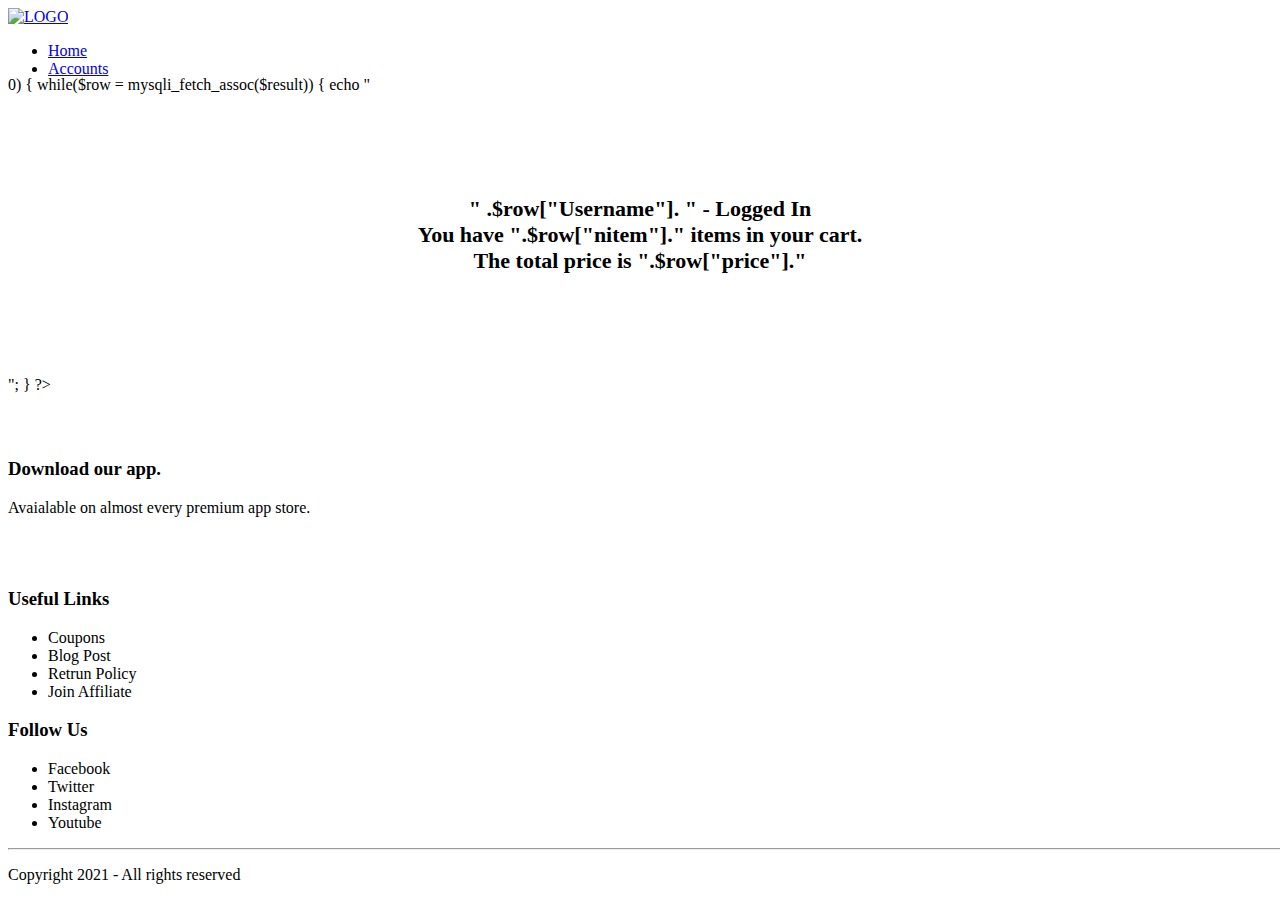
==== a.html @ 02ffc39d "INIT" ====
<!DOCTYPE html>
<html lang="en" dir="ltr">
    <head>
            <meta charset="utf-8">
            <meta name="viewport" content="width=device-width,initial-scale=1.0">
            <title>Your Account | Dell Enterprises</title>
            <link rel="stylesheet" href="style.css">
            <link rel="preconnect" href="https://fonts.gstatic.com">
            <link href="https://fonts.googleapis.com/css2?family=Poppins:ital,wght@0,100;0,200;0,400;0,500;1,100&display=swap" rel="stylesheet">
            <link rel="stylesheet" href="https://cdnjs.cloudflare.com/ajax/libs/font-awesome/4.7.0/css/font-awesome.css" integrity="sha512-5A8nwdMOWrSz20fDsjczgUidUBR8liPYU+WymTZP1lmY9G6Oc7HlZv156XqnsgNUzTyMefFTcsFH/tnJE/+xBg==" crossorigin="anonymous" />
            <link rel="shortcut icon" href="images/Dell.png" type="image/x-icon"> 
    </head>
    <body>

<!-- header -->
        <div class="container">
            <div class="navbar">
                <div class="logo">
                    <a href="index.html">
                        <img src="images/dellLogo.jpg" alt="LOGO" width="125px">
                    </a>
                </div>
                <nav>
                    <ul id="MenuItems">
                        <li><a href="index.html">Home</a></li>
                        <!-- <li><a href="products.html">Products</a></li> -->
                        <!-- <li><a href="uc.html">About</a></li> -->
                        <!-- <li><a href="uc.html">Contact</a></li> -->
                        <li><a href="account.php">Accounts</a></li>
                    </ul>
                </nav>
                <!-- <a href="cart.html">
                    <img src="images/cart.png" alt="CART" width="30px" height="30px">
                </a> -->
                <img src="images/menu.png" alt="" class="menu" onclick="menutoggle()">
            </div>
        </div>

        <?php
            $conn = mysqli_connect("localhost","root");
            mysqli_select_db($conn ,'CE');
            session_start();
            $username=$_SESSION['un'];
            $sql = "SELECT * FROM cart WHERE Username = '$username'";
            $result =  mysqli_query($conn, $sql);
            // $row = mysqli_fetch_array($result, MYSQLI_ASSOC);
            // $fk = $row["Memb_id"];
            // $sql = "SELECT Name FROM member WHERE Memb_id = '$fk'";
            // $result = mysqli_query($conn, $sql);

            // if (mysqli_num_rows($result) > 0) {
             while($row = mysqli_fetch_assoc($result)) {
               echo "<center><p style='font-weight:bold;padding:80px;font-size:22px;'>
               " .$row["Username"]. " - Logged In <br>You have ".$row["nitem"]." items in your cart. <br>
               The total price is ".$row["price"]."
               <br /></p></center>";
         }
         ?>
<!-- footer -->

    <footer style="position:absolute;bottom:0;width:100%;">
        <div class="footer">
            <div class="container">
                <div class="row">
                    <div class="footer-col-1">
                        <h3>Download our app.</h3>
                        <p>Avaialable on almost every premium app store.</p>
                        <div class="app-logo">
                            <img src="images/play-store.png" alt="">
                            <img src="images/app-store.png" alt="">
                        </div>
                    </div>
                    <div class="footer-col-2">
                        <img src="images/logo.png" alt="">
                        <!-- <p>District wide distributor of household items like FENA sanitation products and BAMBINO edible products.</p> -->
                    </div>
                    <div class="footer-col-3">
                        <h3>Useful Links</h3>
                        <ul>
                            <li>Coupons</li>
                            <li>Blog Post</li>
                            <li>Retrun Policy</li>
                            <li>Join Affiliate</li>
                        </ul>
                    </div>
                    <div class="footer-col-4">
                        <h3>Follow Us</h3>
                        <ul>
                            <li>Facebook</li>
                            <li>Twitter</li>
                            <li>Instagram</li>
                            <li>Youtube</li>
                        </ul>
                    </div>
                </div>
                <hr>
                <p class="copyright">Copyright 2021 - All rights reserved</p>
            </div>
        </div>
    </footer>


<!-- js for toggle menu -->
    <script>
        var MenuItems = document.getElementById("MenuItems")
        MenuItems.style.maxHeight="0px";
        function menutoggle() {
            if(MenuItems.style.maxHeight=="0px")
            {
                MenuItems.style.maxHeight="200px";
            }
            else {
                 MenuItems.style.maxHeight="0px";
            }
        }
    </script>

  </body>
</html>
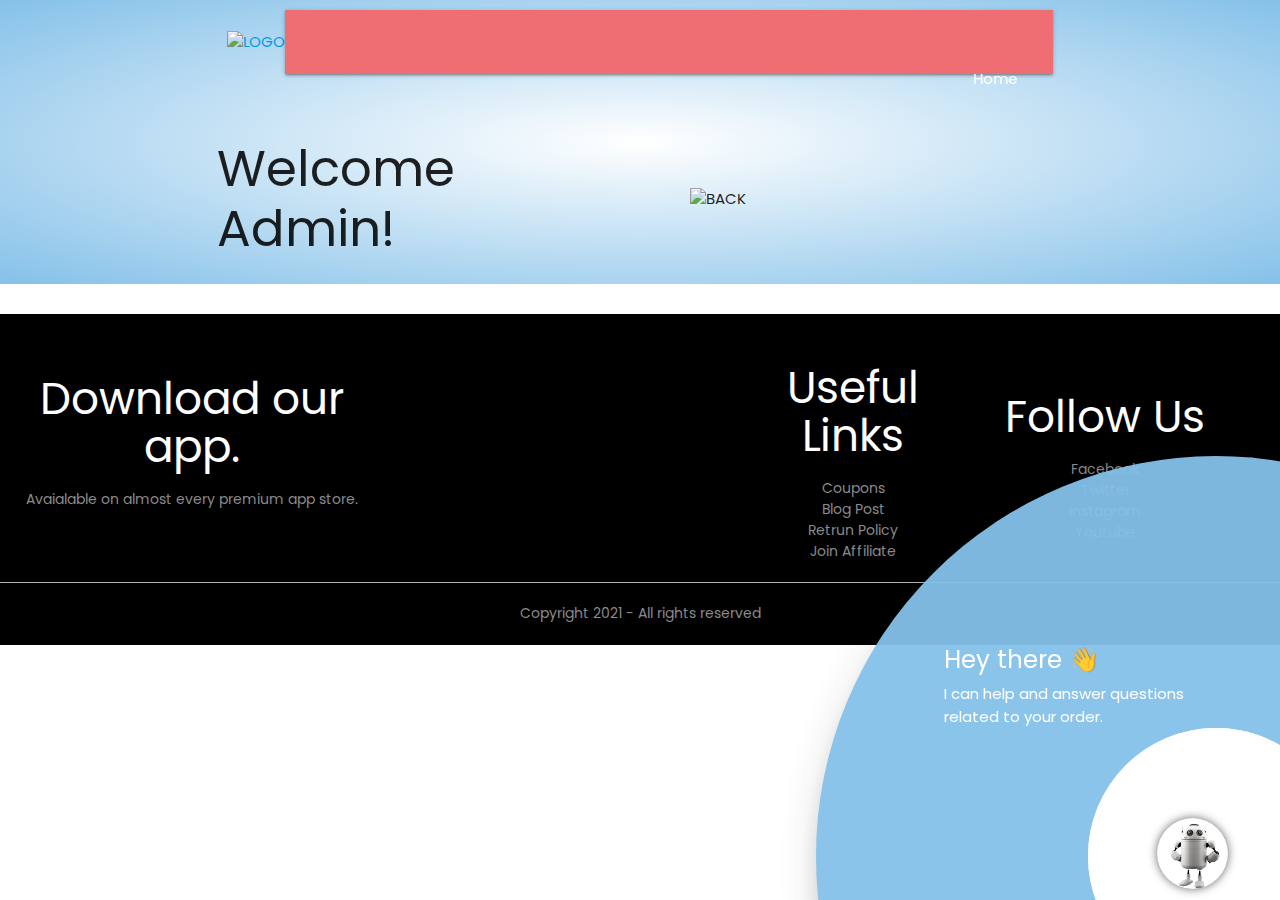
==== commit 60dd306a: "3rd Commit" ====
--- a/a.html
+++ b/a.html
@@ -3,103 +3,148 @@
     <head>
             <meta charset="utf-8">
             <meta name="viewport" content="width=device-width,initial-scale=1.0">
-            <title>Your Account | Dell Enterprises</title>
-            <link rel="stylesheet" href="style.css">
+            <title>Admin | Dell Enterprises</title>
+            <style>
+            
+              .footer .container{
+                  display: inline;
+                  /* margin-top: 20px; */
+              }
+              .footer-col-1{
+                  text-align: center;
+              }
+              .footer-col-4{
+                margin-top: 10px;
+              }
+                </style>
+            <link rel="stylesheet" href="style1.css">
             <link rel="preconnect" href="https://fonts.gstatic.com">
             <link href="https://fonts.googleapis.com/css2?family=Poppins:ital,wght@0,100;0,200;0,400;0,500;1,100&display=swap" rel="stylesheet">
             <link rel="stylesheet" href="https://cdnjs.cloudflare.com/ajax/libs/font-awesome/4.7.0/css/font-awesome.css" integrity="sha512-5A8nwdMOWrSz20fDsjczgUidUBR8liPYU+WymTZP1lmY9G6Oc7HlZv156XqnsgNUzTyMefFTcsFH/tnJE/+xBg==" crossorigin="anonymous" />
             <link rel="shortcut icon" href="images/Dell.png" type="image/x-icon"> 
+
+            <meta name="viewport" content="width=device-width, initial-scale=1.0" />
+            <meta content="text/html;charset=utf-8" http-equiv="Content-Type" />
+            <meta content="utf-8" http-equiv="encoding" />
+        
+            <!--Import Google Icon Font-->
+            <link
+              href="https://fonts.googleapis.com/icon?family=Material+Icons"
+              rel="stylesheet"
+            />
+            <link rel="preconnect" href="https://fonts.gstatic.com" />
+            <link
+              href="https://fonts.googleapis.com/css2?family=Open+Sans&display=swap"
+              rel="stylesheet"
+            />
+            <link
+              href="https://fonts.googleapis.com/css?family=Raleway:500&display=swap"
+              rel="stylesheet"
+            />
+        
+            <link rel="preconnect" href="https://fonts.gstatic.com" />
+            <link
+              href="https://fonts.googleapis.com/css2?family=Roboto:wght@300&display=swap"
+              rel="stylesheet"
+            />
+        
+            <link rel="preconnect" href="https://fonts.gstatic.com" />
+            <link
+              href="https://fonts.googleapis.com/css2?family=Lato&display=swap"
+              rel="stylesheet"
+            />
+        
+            <!--Import Font Awesome Icon Font-->
+            <link
+              rel="stylesheet"
+              href="https://cdnjs.cloudflare.com/ajax/libs/font-awesome/4.7.0/css/font-awesome.min.css"
+              integrity="sha256-eZrrJcwDc/3uDhsdt61sL2oOBY362qM3lon1gyExkL0="
+              crossorigin="anonymous"
+            />
+        
+            <!--Import materialize.css-->
+            <link
+              rel="stylesheet"
+              type="text/css"
+              href="static/css/materialize.min.css"
+            />
+        
+            <!--Main css-->
+            <link rel="stylesheet" type="text/css" href="static/css/style.css" />
+            <meta name="viewport" content="width=device-width, initial-scale=1" />
     </head>
     <body>
 
 <!-- header -->
-        <div class="container">
-            <div class="navbar">
-                <div class="logo">
-                    <a href="index.html">
-                        <img src="images/dellLogo.jpg" alt="LOGO" width="125px">
-                    </a>
-                </div>
-                <nav>
-                    <ul id="MenuItems">
-                        <li><a href="index.html">Home</a></li>
-                        <!-- <li><a href="products.html">Products</a></li> -->
-                        <!-- <li><a href="uc.html">About</a></li> -->
-                        <!-- <li><a href="uc.html">Contact</a></li> -->
-                        <li><a href="account.php">Accounts</a></li>
-                    </ul>
-                </nav>
-                <!-- <a href="cart.html">
-                    <img src="images/cart.png" alt="CART" width="30px" height="30px">
-                </a> -->
-                <img src="images/menu.png" alt="" class="menu" onclick="menutoggle()">
-            </div>
-        </div>
-
-        <?php
-            $conn = mysqli_connect("localhost","root");
-            mysqli_select_db($conn ,'CE');
-            session_start();
-            $username=$_SESSION['un'];
-            $sql = "SELECT * FROM cart WHERE Username = '$username'";
-            $result =  mysqli_query($conn, $sql);
-            // $row = mysqli_fetch_array($result, MYSQLI_ASSOC);
-            // $fk = $row["Memb_id"];
-            // $sql = "SELECT Name FROM member WHERE Memb_id = '$fk'";
-            // $result = mysqli_query($conn, $sql);
-
-            // if (mysqli_num_rows($result) > 0) {
-             while($row = mysqli_fetch_assoc($result)) {
-               echo "<center><p style='font-weight:bold;padding:80px;font-size:22px;'>
-               " .$row["Username"]. " - Logged In <br>You have ".$row["nitem"]." items in your cart. <br>
-               The total price is ".$row["price"]."
-               <br /></p></center>";
-         }
-         ?>
-<!-- footer -->
-
-    <footer style="position:absolute;bottom:0;width:100%;">
-        <div class="footer">
-            <div class="container">
-                <div class="row">
-                    <div class="footer-col-1">
-                        <h3>Download our app.</h3>
-                        <p>Avaialable on almost every premium app store.</p>
-                        <div class="app-logo">
-                            <img src="images/play-store.png" alt="">
-                            <img src="images/app-store.png" alt="">
-                        </div>
-                    </div>
-                    <div class="footer-col-2">
-                        <img src="images/logo.png" alt="">
-                        <!-- <p>District wide distributor of household items like FENA sanitation products and BAMBINO edible products.</p> -->
-                    </div>
-                    <div class="footer-col-3">
-                        <h3>Useful Links</h3>
-                        <ul>
-                            <li>Coupons</li>
-                            <li>Blog Post</li>
-                            <li>Retrun Policy</li>
-                            <li>Join Affiliate</li>
-                        </ul>
-                    </div>
-                    <div class="footer-col-4">
-                        <h3>Follow Us</h3>
-                        <ul>
-                            <li>Facebook</li>
-                            <li>Twitter</li>
-                            <li>Instagram</li>
-                            <li>Youtube</li>
-                        </ul>
-                    </div>
-                </div>
-                <hr>
-                <p class="copyright">Copyright 2021 - All rights reserved</p>
-            </div>
-        </div>
-    </footer>
-
-
+<div class="header">
+    <div class="container">
+        <div class="navbar">
+            <div class="logo">
+                <a href="index.html">
+                    <img src="images/Dell.png" alt="LOGO" width="100px">
+                </a>
+            </div>
+            <nav>
+                <ul id="MenuItems">
+                    <li><a href="index.html">Home</a></li>
+                    <!-- <li><a href="account.html">Login</a></li> -->
+                </ul>
+            </nav>
+          
+            <img src="images/menu.png" alt="" class="menu" onclick="menutoggle()">
+        </div>
+        <div class="row">
+            <div class="col-2">
+                <h1>Welcome Admin!</h1>
+                <!-- <p>Get 10% cashback, instant discount on UPI/netbanking & more.</p> -->
+                <!-- <a href="products.html" class="btn">Explore Now &#8594;</a> -->
+            </div>
+            <div class="col-2">
+                <img src="images/1.png" alt="BACK">
+            </div>
+        </div>
+    </div>
+</div>
+
+<div class="footer">
+  <div class="container">
+      <div class="row">
+          <div class="footer-col-1">
+              <h3>Download our app.</h3>
+              <p>Avaialable on almost every premium app store.</p>
+              <div class="app-logo">
+                  <img src="images/play-store.png" alt="">
+                  <img src="images/app-store.png" alt="">
+              </div>
+          </div>
+          
+          <div class="footer-col-2">
+              <img src="images/logo.png" alt="">
+          </div>
+          <div class="footer-col-3">
+              <h3>Useful Links</h3>
+              <ul>
+                  <li>Coupons</li>
+                  <li>Blog Post</li>
+                  <li>Retrun Policy</li>
+                  <li>Join Affiliate</li>
+              </ul>
+          </div>
+          <div class="footer-col-4">
+              <h3>Follow Us</h3>
+              <ul>
+                  <li>Facebook</li>
+                  <li>Twitter</li>
+                  <li>Instagram</li>
+                  <li>Youtube</li>
+              </ul>
+          </div>
+     
+      </div>
+      <hr>
+      <p class="copyright">Copyright 2021 - All rights reserved</p>
+  </div>
+</div>
 <!-- js for toggle menu -->
     <script>
         var MenuItems = document.getElementById("MenuItems")
@@ -114,6 +159,77 @@
             }
         }
     </script>
+     <div class="container">
+        <!-- Modal for rendering the charts, declare this if you want to render charts, 
+           else you remove the modal -->
+        <div id="modal1" class="modal">
+          <canvas id="modal-chart"></canvas>
+        </div>
+  
+        <!--chatbot widget -->
+        <div class="widget">
+          <div class="chat_header">
+            <!--Add the name of the bot here -->
+            <span class="chat_header_title">Sara</span>
+            <span class="dropdown-trigger" href="#" data-target="dropdown1">
+              <i class="material-icons"> more_vert </i>
+            </span>
+  
+            <!-- Dropdown menu-->
+            <ul id="dropdown1" class="dropdown-content">
+              <li><a href="#" id="clear">Clear</a></li>
+              <li><a href="#" id="restart">Restart</a></li>
+              <li><a href="#" id="close">Close</a></li>
+            </ul>
+          </div>
+  
+          <!--Chatbot contents goes here -->
+          <div class="chats" id="chats">
+            <div class="clearfix"></div>
+          </div>
+  
+          <!--keypad for user to type the message -->
+          <div class="keypad">
+            <textarea
+              id="userInput"
+              placeholder="Type a message..."
+              class="usrInput"
+            ></textarea>
+            <div id="sendButton">
+              <i class="fa fa-paper-plane" aria-hidden="true"></i>
+            </div>
+          </div>
+        </div>
+  
+        <!--bot profile-->
+        <div class="profile_div" id="profile_div">
+          <img class="imgProfile" src="static/img/botAvatar.png" />
+        </div>
+  
+        <!-- Bot pop-up intro -->
+        <div class="tap-target" data-target="profile_div">
+          <div class="tap-target-content">
+            <h5 class="white-text">Hey there 👋</h5>
+            <p class="white-text">
+              I can help and answer questions related to your order.
+            </p>
+          </div>
+        </div>
+      </div>
+  
+      <!--JavaScript at end of body for optimized loading-->
+      <script src="https://ajax.googleapis.com/ajax/libs/jquery/3.3.1/jquery.min.js"></script>
+      <script
+        type="text/javascript"
+        src="static/js/lib/materialize.min.js"
+      ></script>
+      <script src="static/js/lib/uuid.min.js"></script>
+      <!--Main Script -->
+      <script type="text/javascript" src="static/js/script.js"></script>
+  
+      <!--Chart.js Script -->
+      <script type="text/javascript" src="static/js/lib/chart.min.js"></script>
+      <script type="text/javascript" src="static/js/lib/showdown.min.js"></script>
 
   </body>
 </html>
--- a/style1.css
+++ b/style1.css
@@ -0,0 +1,550 @@
+*{
+  margin: 0;
+  padding: 0;
+  box-sizing: border-box;
+  margin-top: 0cm;
+}
+body{
+    font-family: 'Poppins', sans-serif !important;
+}
+.navbar{
+  display: flex !important;
+  align-items: center !important;
+  padding: 10px !important;
+}
+nav{
+  flex: 1 !important;
+  text-align: right !important;
+}
+nav ul{
+  display: inline-block;
+  list-style-type: none;
+}
+nav ul li{
+    display: inline-block;
+    margin-right: 20px;
+}
+a{
+  text-decoration: none;
+  color: #555;
+}
+p{
+    color: #555;
+}
+.container{
+    max-width: 1300px;
+    margin: auto;
+    padding-left: 25px;
+    padding-right: 25px;
+}
+.row{
+    display: flex;
+    align-items: center;
+    flex-wrap: wrap;
+    justify-content: space-around;
+}
+.col-2{
+    flex-basis: 50%;
+    min-width: 300px;
+}
+.col-2 img{
+    max-width: 100%;
+    padding: 10px 0;
+    margin: 0 50px;
+}
+.col-2 h1{
+    font-size: 50px;
+    line-height: 60px;
+    margin: 25px 0;
+}
+.btn{
+    display: inline-block;
+    /* background: #ff523b; */
+    background:black;
+    color: white;
+    padding: 8px 30px;
+    /* padding: 8px; */
+    margin: 30px 0;
+    border-radius: 100px;
+    align-items: center !important;
+}
+.btn p{
+    text-align: center;
+}
+.btn:hover{
+    background:darkgrey;
+}
+.header{
+    background: radial-gradient(#fff,#85C1E9 );
+}
+.header .row{
+    margin: 30px 0;
+}
+.categories{
+    margin: 50px 0;
+}
+.col-3{
+    /* display: flex; */
+    /* flex-wrap: wrap; */
+    flex-basis: 32%;
+    min-width: 250px;
+    margin-bottom: 20px;
+    /* justify-content: space-between; */
+    text-align: center;
+}
+.col-3 img{
+    width: 100%;
+}
+.small-container{
+    /* max-width: 1200px; */
+    /* margin: auto; */
+    padding: 0 25px;
+}
+.small-container h2{
+    
+    padding:10px;
+}
+.col-4{
+    /* display: flex; */
+    /* flex-wrap: wrap; */
+    flex-basis: 25%;
+    /* min-width: 250px; */
+    margin-bottom: 50px;
+    padding: 10px;
+    /* justify-content: space-between; */
+    text-align: center;
+    align-self: baseline;
+    transition: transform 0.5s;
+    cursor: pointer;
+}
+#Powder.col-4 img{
+    height:200px;
+    /* width: 200px; */
+    margin-top: 30px;
+}
+#NIP.col-4 img{
+    /* height:200px; */
+    width: 200px;
+    margin: 30px 0;
+}
+.title{
+    text-align: center;
+    margin: 0 auto 20px;
+    position: relative;
+    line-height: 40px;
+    color: #555;
+}
+.title::after{
+    content: '';
+    background:black;
+    width: 80px;
+    height: 5px;
+    border-radius: 5px;
+    position: absolute;
+    bottom: 0;
+    left: 50%;
+    transform: translateX(-50%);
+}
+h4{
+    color: #555;
+    font-weight: normal;
+}
+.col-4 p{
+    font-size: 16px;
+}
+.rating .fa{
+    color: black;
+}
+.col-4:hover{
+    transform: translateY(-10px);
+}
+/* offer */
+.offer{
+    background: radial-gradient(#fff,#85C1E9 );
+    margin-top: 80px;
+    padding: 30px 0;
+}
+.col-2 .offer-img{
+    padding: 50px;
+}
+small{
+    color: #555;
+}
+
+/* testimonial */
+.testimonial{
+    padding: 50px 150px;
+}
+.testimonial .col-3{
+    max-width: 350px;
+    text-align: center;
+    padding: 40px 20px;
+    box-shadow: 0 0 20px 0px rgba(0,0,0,0.1);
+    cursor: pointer;
+    transition: transform 0.5s;
+}
+.testimonial .col-3 img{
+    width: 50px;
+    margin-top: 20px;
+    border-radius: 50%;
+}
+.testimonial .col-3:hover{
+    transform: translateY(-10px);
+}
+.fa.fa-quote-left{
+    font-size: 34px;
+    color: black;
+}
+.col-3 p{
+    font-size: 12px;
+    margin: 12px 0;
+    color: #777;
+}
+.testimonial .col-3 h3{
+    font-weight: 600;
+    color: #555;
+    font-size: 16px;
+}
+/* brands */
+.brands{
+    padding: 0 100px;
+    margin-bottom: 30px;
+}
+.col-5{
+    width: 160px;
+}
+.col-5 img{
+    margin: auto;
+    width: 100%;
+    cursor: pointer;
+    filter: grayscale(100%);
+}
+.col-5 img:hover{
+    filter: grayscale(0);
+}
+
+/* footer */
+.footer{
+    /* margin-top:10px; */
+  
+    background:#000;
+    color: #8a8a8a;
+    font-size: 14px;
+    padding: 0;
+    /* padding: 60px 0 20px; */
+    /* display: flex; */
+    /* flex-basis: auto; */
+}
+.footer p{
+    color: #8a8a8a;
+    max-width: 100%;
+}
+.footer h3{
+    color: #fff;
+    /* margin-bottom: 10px; */
+}
+.footer-col-1, .footer-col-2, .footer-col-4{
+    min-width: 350px;
+    /* margin-bottom: 30px !important; */
+    
+}
+.footer-col-1{
+     flex-basis:30%;
+}
+.footer-col-2{
+    flex: 1;
+    text-align: center !important;
+}
+.footer-col-2 img{
+    width: 200px;
+    margin-top: -20px;
+}
+.footer-col-3,.footer-col-4{
+    flex-basis: 12%;
+    text-align: center !important;
+
+}
+ul{
+    padding-left: 3px;
+    list-style-type: none;
+}
+.app-logo{
+    margin-top: 20px;
+}
+.app-logo img{
+    width: 100px;
+}
+.footer hr{
+    border: none;
+    background: #b5b5b5;
+    height: 1px;
+    margin: 20px 0;
+}
+.copyright{
+    text-align: center;
+}
+.menu{
+    width: 28px;
+    margin-left: 20px;
+    display: none;
+}
+
+/* all products */
+.row-2{
+    justify-content: space-between;
+    max-width: 1200px;
+    margin: 10px auto 20px;
+}
+select{
+     border: 1px solid #ff523b;
+}
+select:focus{
+    outline: none;
+}
+.page-btn{
+    text-align: center;
+    /* max-width: 1300px; */
+    margin: 0 auto 50px;
+}
+.page-btn span{
+    display: inline-block;
+    border: 1px solid #ff523b;
+    width: 40px;
+    height: 40px;
+    text-align: center;
+    line-height: 40px;
+    cursor: pointer;
+}
+.page-btn span:hover{
+    background:black;
+    color: white;
+}
+
+/* single product details */
+
+.single-product .col-2 img{
+    padding: 0;
+}
+.single-product .col-2{
+    padding: 40px;
+}
+.single-product h4{
+    margin: 20px o;
+    font-size: 22px;
+    font-weight: bold;
+}
+.single-product select{
+    display: block;
+    padding: 10px;
+    margin-top: 20px;
+}
+.single-product input{
+    width: 50px;
+    height: 40px;
+    padding-left: 10px;
+    font-size: 20px;
+    margin-right: 10px;
+    border: 1px solid #ff523b;
+}
+input:focus{
+    outline: none;
+}
+.single-product .fa{
+    color: #ff523b;
+    margin-left: 5px;
+}
+.small-img-row{
+    margin-top: 10px;
+    display: flex;
+    justify-content: center;
+}
+.small-img-col{
+    flex-basis: 30%;
+    cursor: pointer;
+    align-self:center;
+    text-align: center;
+}
+.small-img-col img{
+    margin: 0px;
+}
+
+/* cart items */
+.small-container-1{
+    max-width: 1200px;
+    margin: auto;
+    padding: 0 25px;
+}
+.cart-page{
+    margin: 50px auto;
+}
+table{
+    width: 100%;
+    border-collapse: collapse;
+}
+.cart-info{
+    display: flex;
+    flex-wrap: wrap;
+}
+th{
+    text-align: left;
+    padding: 5px;
+    color: white;
+    background: black;
+    font-weight: normal;
+}
+td{
+    padding: 10px 5px;
+}
+td input{
+    width: 40px;
+    height: 30px;
+    padding: 5px;
+}
+td a{
+    color: black;
+    font-size: 12px;
+}
+td img{
+    width: 100px;
+    height: 100px;
+    margin-right: 10px;
+}
+.total-price{
+    display: flex;
+    justify-content: flex-end;
+}
+.total-price table{
+    border-top: 3px solid #ff523b;
+    width: 100%;
+    max-width: 400px;
+}
+td:last-child{
+    text-align: right;
+}
+th:last-child{
+    text-align: right;
+}
+
+/* media query for menu */
+@media only screen and (max-width:800px){
+    nav ul{
+        display: block;
+        margin-top: 15px;
+        position: absolute;
+        top: 70px;
+        left: 0;
+        background: #333;
+        width: 100%;
+        overflow: hidden;
+        transition: max-height 0.5s;
+    }
+    nav ul li{
+        display: block;
+        margin-right: 50px;
+        margin-top: 10px;
+        margin-bottom: 10px;
+    }
+    nav ul li a{
+        color: white;
+    }
+    .menu{
+        display: block;
+        cursor: pointer;
+    }
+}
+
+/* account-page */
+.account-page{
+    padding: 50px 0;
+    background: radial-gradient(#fff,#85C1E9 );
+}
+.form-container{
+    background: white;
+    width: 500px;
+    height: 400px;
+    position: relative;
+    text-align: center;
+    padding: 20px 0;
+    margin: auto;
+    box-shadow: 0 0 20px  0px rgba(0,0,0,0.1);
+    overflow: hidden;
+    align-items: center;
+}
+.form-container span{
+    font-weight: bold;
+    padding: 0 10px;
+    color: #555;
+    cursor: pointer;
+    width: 100px;
+    display: inline-block;
+}
+.form-btn{
+    display: inline-block;
+}
+
+.form-container form{
+    max-width: 500px;
+    padding: 0 20px;
+    position: absolute;
+    top: 130px;
+    /* transition: transform 1s; */
+}
+form input{
+    width: 100%;
+    height: 30px;
+    margin: 10px 0;
+    padding: 0 10px;
+    border: 1px solid #ccc;
+}
+form .btn{
+    width: 100%;
+    border: none;
+    cursor: pointer;
+    margin: 10px 0;
+}
+form .btn:focus{
+    outline: none;
+}
+#LoginForm{
+    left: 0px;
+}
+/* #RegForm{
+    left: 0;
+} */
+form a{
+    font-size: 12px;
+}
+#Indicator{
+    width: 100px;
+    border: none;
+    background: black;
+    height: 3px;
+    align-items: center;
+   
+}
+
+/* media query for <600 menu */
+@media only screen and (max-width:600px){
+    .row{
+        text-align: center;
+    }
+    .col-2,.col-3,.col-4{
+        flex-basis: 100%;
+    }
+    .single-product .row{
+        text-align: left;
+    }
+    .single-product .col-2{
+        padding: 20px 0;
+    }
+    .single-product h1{
+        font-size: 26px;
+        line-height: 32px;
+    }
+    .cart-info p{
+        display: none;
+    }
+    #img{
+        margin: auto;
+    }
+}
--- a/static/css/style.css
+++ b/static/css/style.css
@@ -0,0 +1,863 @@
+body {
+  /* font-family: "Open Sans", sans-serif; */
+  font-family: 'Poppins', sans-serif;
+  background-size: cover;
+}
+
+/* ============= css related to chats =============== */
+
+.widget {
+  display: none;
+  width: 350px;
+  right: 15px;
+  height: 500px;
+  bottom: 5%;
+  position: fixed;
+  background: #fff;
+  border-radius: 10px 10px 10px 10px;
+  box-shadow: 0 0px 1px 0 rgba(0, 0, 0, 0.16), 0 0px 5px 0 #00000096;
+}
+
+.chat_header {
+  height: 60px;
+  background: #85C1E9;
+  border-radius: 10px 10px 0px 0px;
+  padding: 5px;
+  font-size: 20px;
+}
+
+.chat_header_title {
+  color: white;
+  float: left;
+  margin-top: 3%;
+  margin-left: 35%;
+}
+
+.chats {
+  /* display: none; */
+  height: 385px;
+  padding: 2px;
+  border-radius: 1px;
+  overflow-y: scroll;
+  margin-top: 1px;
+  transition: 0.2s;
+}
+
+div.chats::-webkit-scrollbar {
+  overflow-y: hidden;
+  width: 0px;
+  /* remove scrollbar space /
+    background: transparent;
+    / optional: just make scrollbar invisible */
+}
+
+.clearfix {
+  margin-top: 2px;
+  margin-bottom: 2px;
+}
+
+.botAvatar {
+  border-radius: 50%;
+  width: 1.5em;
+  height: 1.5em;
+  float: left;
+  margin-left: 5px;
+  /* border: 2px solid  #060DCF ; */
+}
+
+.botMsg {
+  float: left;
+  margin-top: 5px;
+  background: #e3e7ee;
+  color: black;
+  /* box-shadow: 2px 3px 9px 0px #9a82842e; */
+  margin-left: 0.5em;
+  padding: 10px;
+  border-radius: 1.5em;
+  max-width: 60%;
+  min-width: 25%;
+  font-size: 13px;
+  word-wrap: break-word;
+  border-radius: 5px 20px 20px 20px;
+}
+
+div.chats > pre {
+  font-family: monospace, monospace;
+  font-size: 1em;
+  margin: 0 !important;
+  /* display: inline !important; */
+  white-space: initial !important;
+}
+div.chats > ul:not(.browser-default) {
+  padding-left: 1em;
+}
+div.chats > ul:not(.browser-default) > li {
+  list-style-type: initial;
+}
+
+div.chats > span.botMsg > ol {
+  padding-left: 1em;
+}
+textarea {
+  box-shadow: none;
+  resize: none;
+  outline: none;
+  overflow: hidden;
+  font-family: Lato;
+}
+
+textarea::-webkit-input-placeholder {
+  font-family: Lato;
+}
+
+textarea-webkit-scrollbar {
+  width: 0 !important;
+}
+
+.userMsg {
+  animation: animateElement linear 0.2s;
+  animation-iteration-count: 1;
+  margin-top: 5px;
+  word-wrap: break-word;
+  padding: 10px;
+  float: right;
+  margin-right: 0.5em;
+  background: #85C1E9;
+  color: white;
+  margin-bottom: 0.15em;
+  font-size: 13px;
+  max-width: 65%;
+  min-width: 15%;
+  border-radius: 20px 5px 20px 20px;
+  /* box-shadow: 0px 2px 5px 0px #9a828454; */
+}
+
+blockquote {
+  margin: 20px 0;
+  padding-left: 1.5rem;
+  /* border-left: 5px solid #ee6e73; */
+  margin-block-start: 0 !important;
+  margin-block-end: 0 !important;
+  margin-inline-start: 0 !important;
+  margin-inline-end: 0 !important;
+}
+
+.userAvatar {
+  animation: animateElement linear 0.3s;
+  animation-iteration-count: 1;
+  border-radius: 50%;
+  width: 1.5em;
+  height: 1.5em;
+  float: right;
+  margin-right: 5px;
+  /* border: 2px solid  #060DCF ; */
+}
+
+.usrInput {
+  padding: 0.5em;
+  width: 80%;
+  margin-left: 4%;
+  border: 0;
+  padding-left: 15px;
+  height: 40px;
+}
+
+.keypad {
+  /* display: none;  */
+  background: white;
+  height: 50px;
+  position: absolute;
+  bottom: 0px;
+  width: 100%;
+  padding: 5px;
+  border-radius: 0px 0px 10px 10px;
+  border-top: 1px solid #e3e7ee;
+}
+
+#sendButton {
+  height: 20px;
+  width: 20px;
+  border-radius: 50%;
+  display: inline-block;
+  /* float: right; */
+  margin-right: 30px;
+  /* margin-bottom: 10px; */
+  text-align: center;
+  padding: 5px;
+  font-size: 20px;
+  cursor: pointer;
+  color: #85C1E9;
+  /* align-items: center; */
+}
+
+.imgProfile {
+  box-shadow: 0 0px 1px 0 rgba(0, 0, 0, 0.16), 0 0px 10px 0 #00000096;
+  border-radius: 50px;
+  width: 60%;
+}
+
+.profile_div {
+  /* display: none; */
+  position: fixed;
+  padding: 5px;
+  width: 10%;
+  bottom: 0;
+  right: 0;
+  cursor: pointer;
+}
+
+/* css for dropdown menu of the bot */
+
+#close,
+#restart,
+#clear {
+  cursor: pointer;
+}
+
+.dropdown-trigger {
+  cursor: pointer;
+  color: white;
+  margin-right: 5px;
+  float: right;
+  margin-top: 3%;
+}
+
+.dropdown-content li > a,
+.dropdown-content li > span {
+  color: #85C1E9;
+}
+
+@keyframes animateElement {
+  0% {
+    opacity: 0;
+    transform: translate(0px, 10px);
+  }
+  100% {
+    opacity: 1;
+    transform: translate(0px, 0px);
+  }
+}
+
+/*========== css related to chats elements============= */
+
+/* css for card details of carousel cards */
+
+.content {
+  transition: 0.2s;
+  display: none;
+  width: 350px;
+  right: 15px;
+  height: 500px;
+  bottom: 5%;
+  position: fixed;
+  background: white;
+  border-radius: 10px 10px 10px 10px;
+  box-shadow: 0px 2px 10px 1px #b5b5b5;
+}
+
+.content_header {
+  object-fit: cover;
+  width: 100%;
+  height: 40%;
+  border-radius: 10px 10px 0px 0px;
+}
+
+.content_data {
+  overflow-y: scroll;
+  height: 70%;
+  position: absolute;
+  left: 0px;
+  width: 100%;
+  top: 30%;
+  z-index: 1000;
+  border-radius: 10px;
+  background: white;
+  padding: 5px;
+  box-shadow: 0px -1px 20px 3px #9c9393ba;
+}
+
+.content_title {
+  color: black;
+  font-weight: 600;
+  word-wrap: break-word;
+  padding-left: 5px;
+  font-size: 1.2em;
+  width: 80%;
+  border-radius: 0.28571429rem;
+}
+
+.votes {
+  font-size: 12px;
+  color: lightslategray;
+}
+
+.ratings {
+  margin-top: 5px;
+  background: #9acd32;
+  padding: 5px;
+  color: white;
+  border-radius: 5px;
+}
+
+.user_ratings {
+  border-radius: 0.28571429rem;
+  color: #fff;
+  font-weight: 600;
+  font-size: 15px;
+}
+
+.total_ratings {
+  font-size: 12px;
+  opacity: 0.5;
+  margin-left: 5px;
+}
+
+.content_data > .row .col {
+  padding: 5px;
+}
+
+.metadata_1,
+.metadata_2,
+.metadata_3,
+.metadata_4,
+.row {
+  margin-bottom: 0px;
+}
+
+.metadata_1 {
+  color: lightslategrey;
+  padding: 5px;
+}
+
+.order,
+#closeContents {
+  color: #85C1E9;
+}
+
+.metadata_2,
+.metadata_3,
+.metadata_4,
+.metadata_5,
+.metadata_6 {
+  color: lightslategrey;
+  padding: 5px;
+}
+
+.average_cost,
+.timings,
+.location,
+.cuisines {
+  width: 70%;
+  float: right;
+  margin-right: 25%;
+}
+
+.fa .fa-user-o {
+  font-size: 15px;
+}
+
+.stars-outer {
+  display: inline-block;
+  position: relative;
+  font-family: FontAwesome;
+}
+
+.stars-outer::before {
+  content: "\f006 \f006 \f006 \f006 \f006";
+}
+
+.stars-inner {
+  position: absolute;
+  top: 0;
+  left: 0;
+  white-space: nowrap;
+  overflow: hidden;
+  width: 0;
+}
+
+.stars-inner::before {
+  content: "\f005 \f005 \f005 \f005 \f005";
+  color: #f8ce0b;
+}
+
+div.content::-webkit-scrollbar {
+  width: 0 !important;
+}
+
+div.content_data::-webkit-scrollbar {
+  overflow-y: hidden;
+  width: 0px;
+  /* remove scrollbar space /
+    background: transparent;
+    / optional: just make scrollbar invisible */
+}
+
+/* css for single card */
+
+.singleCard {
+  padding-left: 10%;
+  padding-right: 10px;
+}
+
+/* css for image card */
+
+.imgcard {
+  object-fit: cover;
+  width: 80%;
+  height: 50%;
+  border-radius: 10px;
+  margin-left: 1%;
+}
+
+/* css for markdown images */
+
+.imgcard_mrkdwn {
+  width: 80%;
+  border-radius: 10px;
+  margin-left: 1%;
+}
+
+/* css for suggestions buttons */
+
+.suggestions {
+  padding: 5px;
+  width: 80%;
+  border-radius: 10px;
+  background: #ffffff;
+  box-shadow: 2px 5px 5px 1px #dbdade;
+}
+
+.menuTitle {
+  padding: 5px;
+  margin-top: 5px;
+  margin-bottom: 5px;
+}
+
+.menu {
+  padding: 5px;
+}
+
+.menuChips {
+  display: block;
+  background:#85C1E9;
+  color: #fff;
+  text-align: center;
+  padding: 5px;
+  margin-bottom: 5px;
+  cursor: pointer;
+  border-radius: 15px;
+  font-size: 14px;
+  word-wrap: break-word;
+}
+
+/* cards carousels */
+
+.cards {
+  display: none;
+  position: relative;
+  max-width: 300px;
+}
+
+.cards_scroller {
+  overflow-x: scroll;
+  overflow-y: hidden;
+  display: flex;
+  height: 210px;
+  width: 300px;
+  transition: width 0.5s ease;
+  margin-left: 5px;
+  /* Enable Safari touch scrolling physics which is needed for scroll snap */
+  -webkit-overflow-scrolling: touch;
+}
+
+.cards_scroller img {
+  border-radius: 10px;
+}
+
+.cards div.note {
+  position: absolute;
+  /* vertically align center */
+  top: 50%;
+  transform: translateY(-50%);
+  left: 0;
+  right: 0;
+  background: rgba(0, 0, 0, 0.6);
+  padding: 20px;
+  position: absolute;
+  font-size: 4em;
+  color: white;
+}
+
+.cards .arrow {
+  position: absolute;
+  top: 50%;
+  transform: translateY(-50%);
+  height: 30px;
+  width: 30px;
+  border-radius: 2px;
+  background-position: 50% 50%;
+  background-repeat: no-repeat;
+  z-index: 1;
+}
+
+.cards .arrow.next {
+  display: none;
+  font-size: 2em;
+  color: #ffffff;
+  right: 10px;
+}
+
+.cards .arrow.prev {
+  display: none;
+  font-size: 2em;
+  color: #ffffff;
+  left: 10px;
+}
+
+.cards_scroller::-webkit-scrollbar {
+  width: 0 !important;
+}
+
+.cards_scroller > div.carousel_cards {
+  margin: 5px;
+  scroll-snap-align: center;
+  position: relative;
+  scroll-behavior: smooth;
+}
+
+.cards_scroller div.carousel_cards {
+  min-width: 50%;
+  min-height: 70%;
+  background: #b5b5b5;
+  border-radius: 10px;
+}
+
+/* @-webkit-keyframes fadeInLeft {
+  from {
+    opacity: 0;
+    -webkit-transform: translatex(-10px);
+    -moz-transform: translatex(-10px);
+    -o-transform: translatex(-10px);
+    transform: translatex(-10px);
+  }
+  to {
+    opacity: 1;
+    -webkit-transform: translatex(0);
+    -moz-transform: translatex(0);
+    -o-transform: translatex(0);
+    transform: translatex(0);
+  }
+}
+
+.in-left {
+  -webkit-animation-name: fadeInLeft;
+  -moz-animation-name: fadeInLeft;
+  -o-animation-name: fadeInLeft;
+  animation-name: fadeInLeft;
+  -webkit-animation-fill-mode: both;
+  -moz-animation-fill-mode: both;
+  -o-animation-fill-mode: both;
+  animation-fill-mode: both;
+  -webkit-animation-duration: 0.8s;
+  -moz-animation-duration: 0.8s;
+  -o-animation-duration: 0.8s;
+  animation-duration: 0.8s;
+  -webkit-animation-delay: 0.8s;
+  -moz-animation-delay: 0.8s;
+  -o-animation-duration: 0.8s;
+  animation-delay: 0.8s;
+}
+
+/* css for cards within the cards carousels */
+
+.cardBackgroundImage {
+  width: 100%;
+  border-radius: 5px;
+  height: 100%;
+  position: absolute;
+  object-fit: cover;
+}
+
+.cardFooter {
+  background: rgba(56, 53, 60, 0.86);
+  border-radius: 0px 0px 5px 5px;
+  position: absolute;
+  z-index: 3;
+  color: white;
+  bottom: 0;
+  width: 100%;
+  height: 30%;
+  word-wrap: break-word;
+  padding: 1px;
+}
+
+.cardTitle {
+  overflow: hidden;
+  white-space: nowrap;
+  text-overflow: ellipsis;
+  width: 90%;
+  /* height: 40%; */
+  display: inline-block;
+  margin-bottom: 1px;
+  font-size: 15px;
+  /* font-weight: 600; */
+  padding: 5px;
+  /* color:#060dcfc7; */
+  color: #ffffff;
+  cursor: pointer;
+}
+
+.cardDescription {
+  padding: 5px;
+  font-size: 13px;
+  color: white;
+  line-height: 15px;
+}
+
+/*css for dropDown messages*/
+
+.dropDownMsg {
+  float: left;
+  margin-top: 5px;
+  background: white;
+  color: black;
+  box-shadow: 2px 3px 9px 0px #9a82842e;
+  margin-left: 0.5em;
+  padding: 10px;
+  border-radius: 1.5em;
+  max-width: 60%;
+  min-width: 25%;
+  font-size: 13px;
+  word-wrap: break-word;
+}
+
+.dropDownMsg > select {
+  border: 0px solid #f2f2f2;
+}
+
+/* css for quick replies */
+
+.quickReplies {
+  padding: 5px;
+  position: relative;
+  width: 100%;
+  overflow-x: scroll;
+  overflow-y: hidden;
+  white-space: nowrap;
+  transition: all 0.2s;
+  transform: scale(0.98);
+  will-change: transform;
+  user-select: none;
+  cursor: pointer;
+  scroll-behavior: smooth;
+}
+
+.quickReplies::-webkit-scrollbar {
+  width: 0 !important;
+}
+
+.quickReplies.active {
+  cursor: grabbing;
+  cursor: -webkit-grabbing;
+  transform: scale(1);
+}
+
+.chip {
+  background-color: white;
+  border: 1px solid #85C1E9;
+  color: #85C1E9;
+  font-weight: bolder;
+  text-align: center;
+}
+
+.chip:hover {
+  background-color: #85C1E9;
+  color: white;
+}
+
+/* css for charts */
+
+#expand:hover {
+  font-size: 18px;
+}
+
+#expand {
+  position: absolute;
+  right: 10px;
+  top: 10px;
+}
+
+.modal {
+  height: 60%;
+  border-radius: 10px;
+}
+
+.chart-container {
+  position: relative;
+  margin: auto;
+  height: 25vh;
+  width: 90%;
+  border-radius: 10px 10px 10px 10px;
+  margin-left: 5%;
+  background: white;
+  box-shadow: 2px 3px 9px 0px #9a82847a;
+  margin-top: 5px;
+}
+
+/* css for collapsible */
+
+.collapsible {
+  margin-top: 5px;
+  margin-left: 5%;
+  max-width: 60%;
+  min-width: 25%;
+  font-size: 13px;
+  word-wrap: break-word;
+  border-radius: 20px;
+  background: white;
+}
+
+.collapsible-body {
+  padding: 15px;
+}
+
+.collapsible-header {
+  font-weight: bold;
+  color: #85C1E9;
+}
+
+ul.collapsible > li:first-child .collapsible-header {
+  border-radius: 20px 20px 0px 0px;
+}
+
+ul.collapsible > li:last-child .collapsible-header {
+  color: #85C1E9;
+  border-radius: 0px 0px 20px 20px;
+}
+
+ul.collapsible > li:last-child .collapsible-body {
+  border-bottom: none;
+}
+
+.collapsible-header {
+  padding: 10px;
+}
+
+/* css for botTyping */
+
+.botTyping {
+  float: left;
+  margin-top: 5px;
+  background: #e3e7ee;
+  color: #000000;
+  /* box-shadow: 2px 3px 9px 0px #9a82847a; */
+  margin-left: 0.5em;
+  padding: 15px;
+  border-radius: 5px 20px 20px 20px;
+  max-width: 60%;
+  min-width: 20%;
+  word-wrap: break-word;
+  border-radius: 5px 20px 20px 20px;
+}
+
+.botTyping > div {
+  width: 10px;
+  height: 10px;
+  background-color: #85C1E9;
+  border-radius: 100%;
+  display: inline-block;
+  -webkit-animation: sk-bouncedelay 1.4s infinite ease-in-out both;
+  animation: sk-bouncedelay 1.4s infinite ease-in-out both;
+  margin-right: 5px;
+}
+
+.botTyping .bounce1 {
+  -webkit-animation-delay: -0.32s;
+  animation-delay: -0.32s;
+}
+
+.botTyping .bounce2 {
+  -webkit-animation-delay: -0.16s;
+  animation-delay: -0.16s;
+}
+
+@-webkit-keyframes sk-bouncedelay {
+  0%,
+  80%,
+  100% {
+    -webkit-transform: scale(0);
+  }
+  40% {
+    -webkit-transform: scale(1);
+  }
+}
+
+@keyframes sk-bouncedelay {
+  0%,
+  80%,
+  100% {
+    -webkit-transform: scale(0);
+    transform: scale(0);
+  }
+  40% {
+    -webkit-transform: scale(1);
+    transform: scale(1);
+  }
+}
+
+input:focus {
+  outline: none;
+}
+
+video:focus {
+  outline: none;
+}
+
+.video-container iframe,
+.video-container object,
+.video-container embed {
+  position: absolute;
+  top: 0;
+  left: 0;
+  width: 90%;
+  height: 100%;
+  margin-left: 5%;
+  border-radius: 10px;
+  border-style: none;
+}
+
+/* Bot pop-up intro */
+
+.tap-target {
+  color: #fff;
+  background:#85C1E9;
+}
+
+.pdf_attachment {
+  border: 0.5px solid #00000014;
+  width: 60%;
+  height: 14%;
+  border-radius: 10px;
+  margin-left: 10%;
+  box-shadow: 2px 3px 9px 0px #9a82842e;
+}
+
+.pdf_icon {
+  border-radius: 10px 0px 0px 10px;
+  height: 100%;
+  font-size: 25px;
+  padding: 7% !important;
+  background-color: #85C1E9;
+  color: white;
+}
+
+.pdf_link {
+  padding: 5% !important;
+  white-space: nowrap;
+  overflow: hidden;
+  text-overflow: ellipsis;
+}
+
+.pdf_link a {
+  color: #85C1E9;
+}
